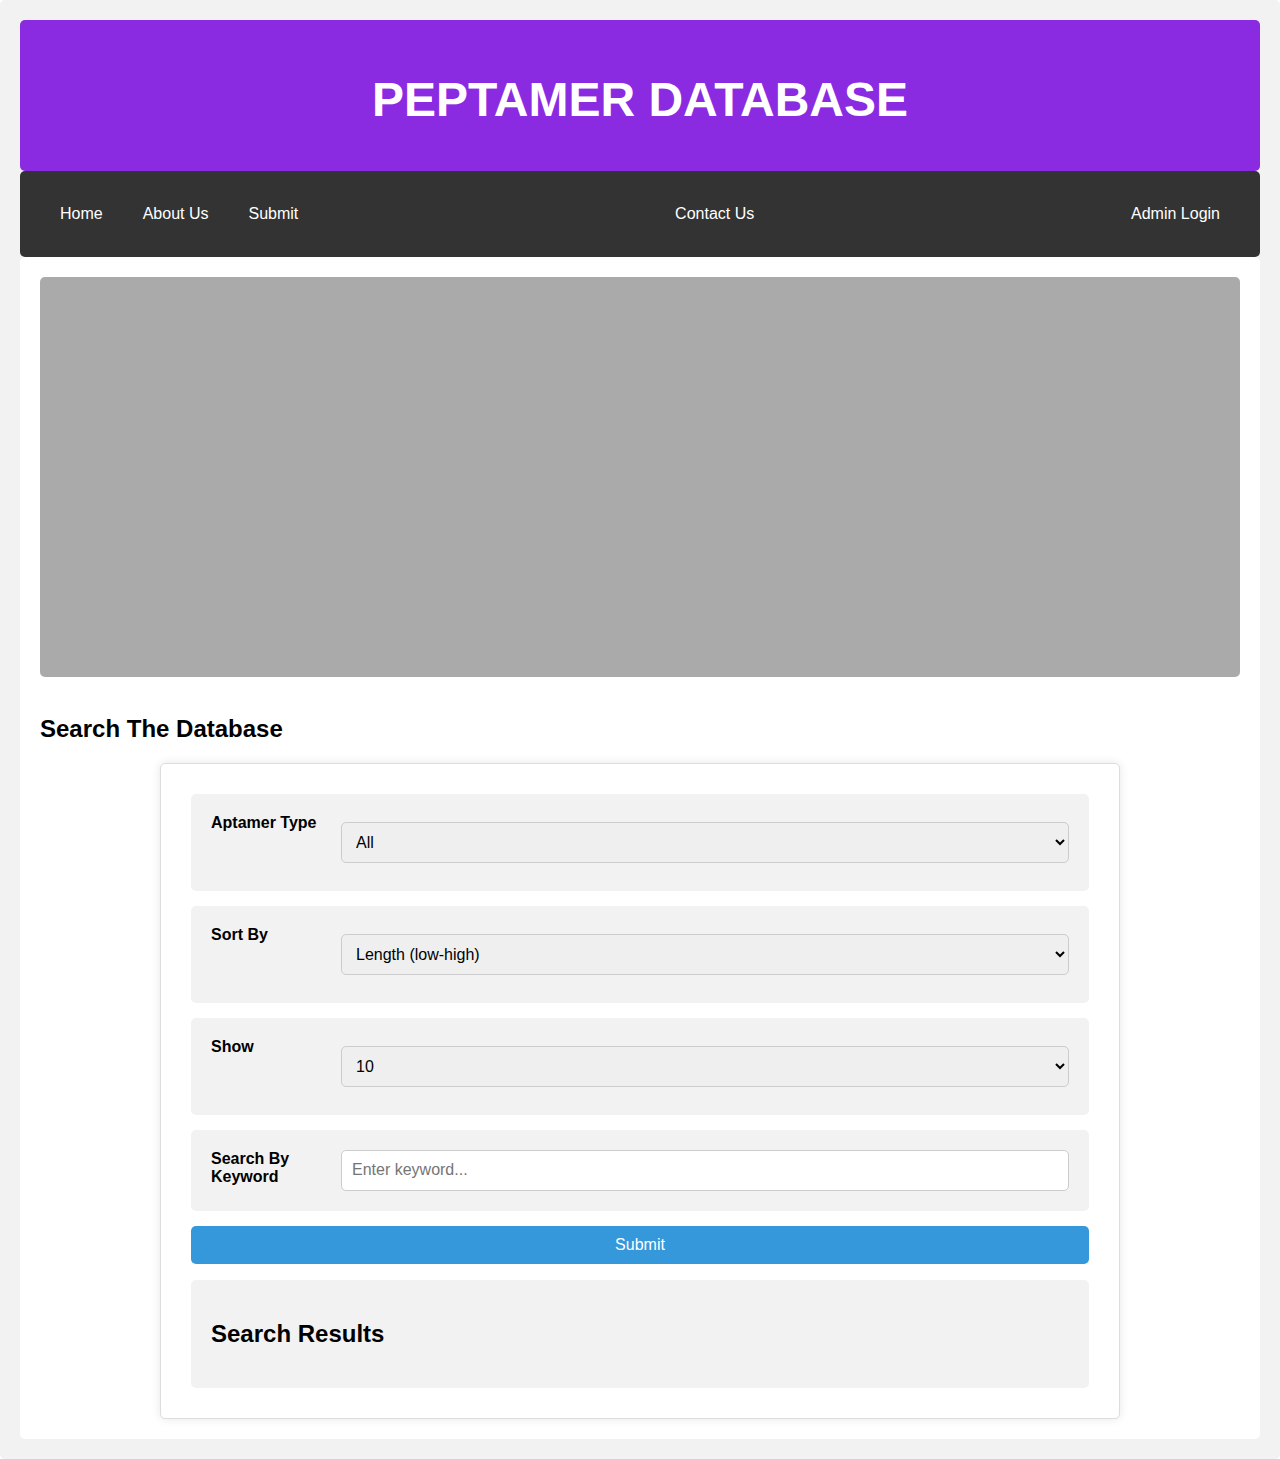
==== index.html @ 31fbc125 "fin" ====
<!DOCTYPE html PUBLIC "-//W3C//DTD HTML 4.01 Transitional//EN">
<html>
  <head>
    <meta http-equiv="Content-Type" content="text/html; charset=utf-8" />
    <link rel="stylesheet" href="index.css">
    <title>Aptabase</title>
  </head>
  <body>
    <u></u>

    <div>
      <div class="m_header">
        <h1>Peptamer Database</h1>
      </div>
      <div class="m_navbar">
        <a href="/" rel="noreferrer" >Home</a>
        <a href="/pages/about/about.html" rel="noreferrer">About Us</a>
        <a href="/pages/submit/submit.html" rel="noreferrer">Submit</a>
        <a href="/pages/contact/contact.html" class="m_right" rel="noreferrer">Contact Us</a>
        <a href="/pages/admin/admin.html" class="m_right" rel="noreferrer">Admin Login</a>
      </div>
      
      <div class="m_main">
        <div class="m_fakeimg" style="height: 400px"> 
        </div>
        <br />
        <h2>Search The Database</h2>
        <div class="search-container">
          <form id="search-form" class="search-form">
            <div class="form-group">
              <label for="m_AptamerType" class="form-label">Aptamer Type</label>
              <select id="m_AptamerType" name="AptamerType" class="form-control">
                <option value="All">All</option>
                <option value="Anticancer">AntiCancer</option>
                <option value="Antiviral">Antiviral</option>
                <option value="Diagnostics">Diagnostics</option>
                <option value="PlantGenomics">PlantGenomics</option>
                <option value="Other">Other</option>
              </select>
            </div>
        
            <div class="form-group">
              <label for="m_SortBy" class="form-label">Sort By</label>
              <select id="m_SortBy" name="SortBy" class="form-control">
                <option value="Length (low-high)">Length (low-high)</option>
                <option value="Length (high-low)">Length (high-low)</option>
                <option value="Alphabetically (a-z)">Alphabetically (a-z)</option>
                <option value="Alphabetically (z-a)">Alphabetically (z-a)</option>
              </select>
            </div>
        
            <div class="form-group">
              <label for="m_Show" class="form-label">Show</label>
              <select id="m_Show" name="Show" class="form-control">
                <option value="10">10</option>
                <option value="25">25</option>
                <option value="50">50</option>
                <option value="100">100</option>
              </select>
            </div>
            <div class="form-group">
              <label for="m_Show" class="form-label">Search By Keyword</label>
              <input type="text" id="m_Show" class="form-control" placeholder="Enter keyword...">
            </div>
        
            <button type="submit" class="btn">Submit</button>
          </form>
        
          <div class="results" style="overflow-x: auto;">
            <h2>Search Results</h2>
            <ul id="search-results">
            </ul>
          </div>
        </div>
        
    </div>

<!-- --------------------------------------------------------------------------------------------------------------------------------------- -->

    <script src="search.js" defer></script>
  </body>
</html>
---- index.css ----
* {
    box-sizing: border-box;
  }
  body {
    font-family: Arial, Helvetica, sans-serif;
    margin: 0;
  }

  /* ------------------------------------------------------------------------------------------------------------------------------------------- */

  .m_header {
    background: blueviolet;
    color: white;
    padding: 20px;
    text-align: center;
}

.m_header h1 {
    font-size: 3em;
    margin-bottom: 0.5em;
    text-transform: uppercase;
}

/* Responsive styles */
@media screen and (max-width: 768px) {
    .m_header {
        padding: 15px;
    }

    .m_header h1 {
        font-size: 2.5em;
    }
}

@media screen and (max-width: 576px) {
    .m_header {
        padding: 10px;
    }

    .m_header h1 {
        font-size: 2em;
    }
}

@media screen and (max-width: 414px) {
    .m_header h1 {
        font-size: 1.8em;
    }
}

@media screen and (max-width: 320px) {
    .m_header h1 {
        font-size: 1.6em;
    }
}

  /* -------------------------------------------------------------------------------------------------------------------------------------------- */


  .m_navbar {
    overflow: hidden;
    background-color: #333;
    display: flex;
    justify-content: center;
}

.m_navbar a {
    color: white;
    text-align: center;
    text-decoration: none;
    padding: 14px 20px;
    transition: background-color 0.3s, color 0.3s;
}

.m_navbar a:hover {
    background-color: #ddd;
    color: black;
}

.m_navbar a.m_right {
    margin-left: auto;
}

.m_navbar a.m_active {
    background-color: #666;
}

/* Responsive styles */
@media screen and (max-width: 768px) {
    .m_navbar {
        flex-wrap: wrap;
    }
    
    .m_navbar a {
        width: 100%;
        margin: 5px 0;
    }

    .m_navbar a.m_right {
        margin-left: 0;
        margin-top: 5px;
    }
}

@media screen and (max-width: 400px) {
  .m_navbar a {
    float: none;
    width: 100%;
  }
}



  /* ---------------------------------------------------------------------------------------------------------------------------------------------- */




  .m_row {
    display: flex;
    flex-wrap: wrap;
}

.m_side {
    background-color: #f1f1f1;
    padding: 20px;
    flex: 0 0 25%; /* Adjust width as needed */
}

.m_main {
    background-color: white;
    padding: 20px;
    flex: 0 0 75%; /* Adjust width as needed */
}

.m_fakeimg {
    background-color: #aaa;
    width: 100%;
    padding: 20px;
    box-sizing: border-box; /* Ensure padding is included in width */
}

.m_footer {
    padding: 20px;
    text-align: center;
    background: #ddd;
}

/* Responsive styles */
@media screen and (max-width: 768px) {
    .m_side, .m_main {
        flex: 0 0 100%;
    }
}




  /* ---------------------------------------------------------------------------------------------------------------------------------------------- */
  select {
    width: 20%;
    padding: 12px 20px;
    margin: 8px 0;
    display: inline-block;
    border: 1px solid #ccc;
    border-radius: 4px;
    box-sizing: border-box;
  }
  div {
    border-radius: 5px;
    background-color: #f2f2f2;
    padding: 20px;
  }

  /* --------------------------------------------------------------------------------------------------------------------------------------------- */
 /* General styles */
body {
  font-family: Arial, sans-serif;
  margin: 0;
  padding: 0;
}

/* Search container */
.search-container {
  width: 80%; /* Adjust width as needed */
  margin: 0 auto; /* Center the container horizontally */
  padding: 30px;
  border: 1px solid #ddd;
  border-radius: 5px;
  box-shadow: 0 0 10px rgba(0, 0, 0, 0.1);
  background-color: #fff;
}

/* Form */
.search-form {
  display: flex;
  flex-direction: column;
  /* Additional styles for the form (optional) */
}

/* Form group */
.form-group {
  margin-bottom: 15px;
  display: flex;
  flex-wrap: wrap; /* Wrap form elements on smaller screens */
}

/* Form label */
.form-label {
  width: 120px; /* Adjust label width as needed */
  font-weight: bold;
  margin-right: 10px;
}

/* Form control (select) */
.form-control {
  flex: 1; /* Take up remaining space */
  padding: 8px;
  border: 1px solid #ccc;
  border-radius: 3px;
  font-size: 16px;
}

/* Submit button */
.btn {
  display: inline-block;
  padding: 10px 20px;
  border: none;
  border-radius: 5px;
  font-size: 16px;
  cursor: pointer;
  background-color: #3498db; /* Adjust color as needed */
  color: #fff; /* Text color */
  transition: background-color 0.2s ease-in-out;
}

.btn:hover {
  background-color: #2980b9; /* Darker

}
  
 

/* Responsive styles */
@media screen and (max-width: 768px) {
    #search-form label, #search-form select, #search-form input[type="submit"] {
        flex: 0 0 100%;
    }
}


}

/* ------------------------------------------------------------------------------------------------------------------------- */






/* Table styles */
.search-table {
  width: 100%;
  border-collapse: collapse;
  margin-top: 20px;
  overflow-x: auto;
  border: 1px solid #ccc; /* Add border to table */
}

.search-table th,
.search-table td {
  padding: 8px;
  border: 1px solid #ccc;
  word-wrap: break-word;
}

.search-table th {
  background-color: #f2f2f2;
  font-weight: bold;
}

/* Block styles */
.block {
  border: 1px solid #ccc; /* Add border to block */
  padding: 10px;
  margin-top: 20px;
}

/* Responsive adjustments */
@media screen and (max-width: 600px) {
  .search-table th,
  .search-table td {
    padding: 6px;
    font-size: 14px;
  }
  
  /* Adjust block size for smaller screens */
  .block {
    padding: 5px; /* Decrease padding */
    margin-top: 10px; /* Decrease margin */
  }
}

/* Limiting words per block */
.block p {
  overflow: hidden;
  text-overflow: ellipsis; /* Show ellipsis for text overflow */
  display: -webkit-box;
  -webkit-line-clamp: 5; /* Limit to 5 lines */
  -webkit-box-orient: vertical;
}








/* ---------------------------------------------------------------------------------------------------------------------------------------------- */


.form-label {
  display: block;
  margin-bottom: 5px;
  font-weight: bold;
}

.form-control {
  width: 100%;
  padding: 10px;
  border: 1px solid #ccc;
  border-radius: 5px;
  box-sizing: border-box;
  font-size: 16px;
}
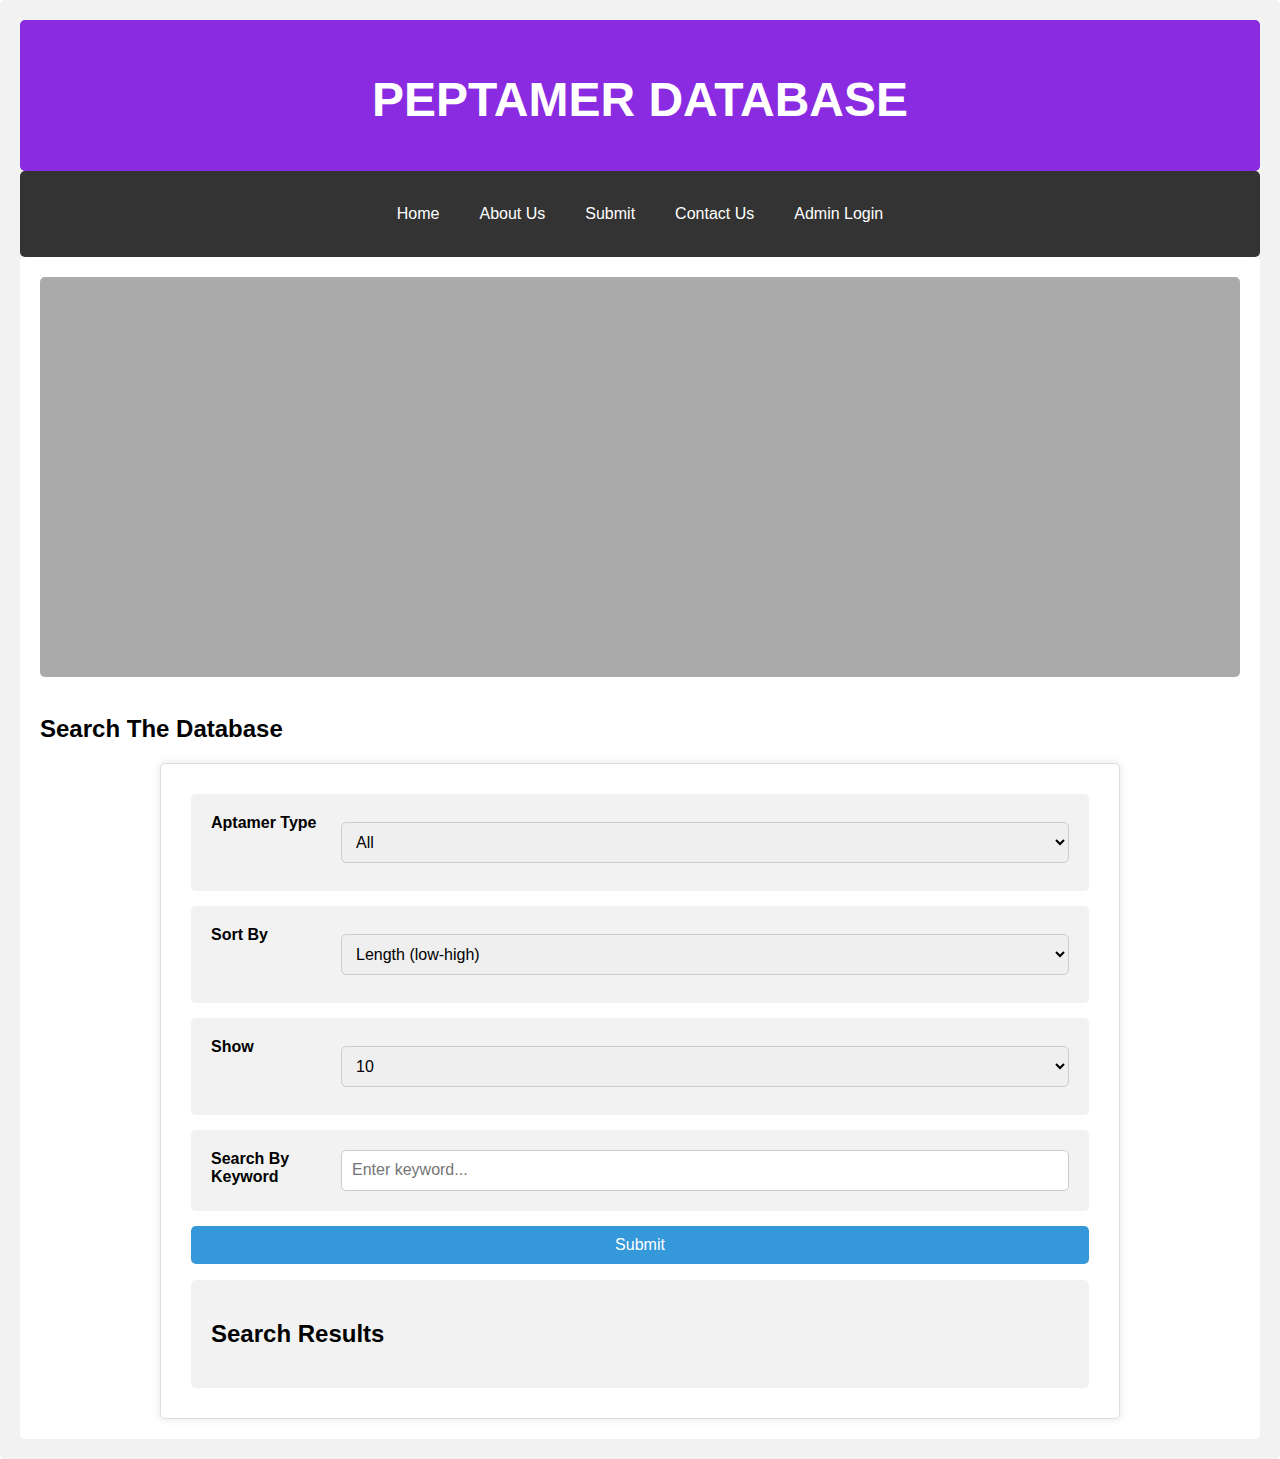
==== commit 5ddf2a7a: "contact us problem solved" ====
--- a/index.html
+++ b/index.html
@@ -16,8 +16,8 @@
         <a href="/" rel="noreferrer" >Home</a>
         <a href="/pages/about/about.html" rel="noreferrer">About Us</a>
         <a href="/pages/submit/submit.html" rel="noreferrer">Submit</a>
-        <a href="/pages/contact/contact.html" class="m_right" rel="noreferrer">Contact Us</a>
-        <a href="/pages/admin/admin.html" class="m_right" rel="noreferrer">Admin Login</a>
+        <a href="/pages/contact/contact.html"  rel="noreferrer">Contact Us</a>
+        <a href="/pages/admin/admin.html" rel="noreferrer">Admin Login</a>
       </div>
       
       <div class="m_main">
--- a/index.css
+++ b/index.css
@@ -57,7 +57,7 @@
   /* -------------------------------------------------------------------------------------------------------------------------------------------- */
 
 
-  .m_navbar {
+.m_navbar {
     overflow: hidden;
     background-color: #333;
     display: flex;
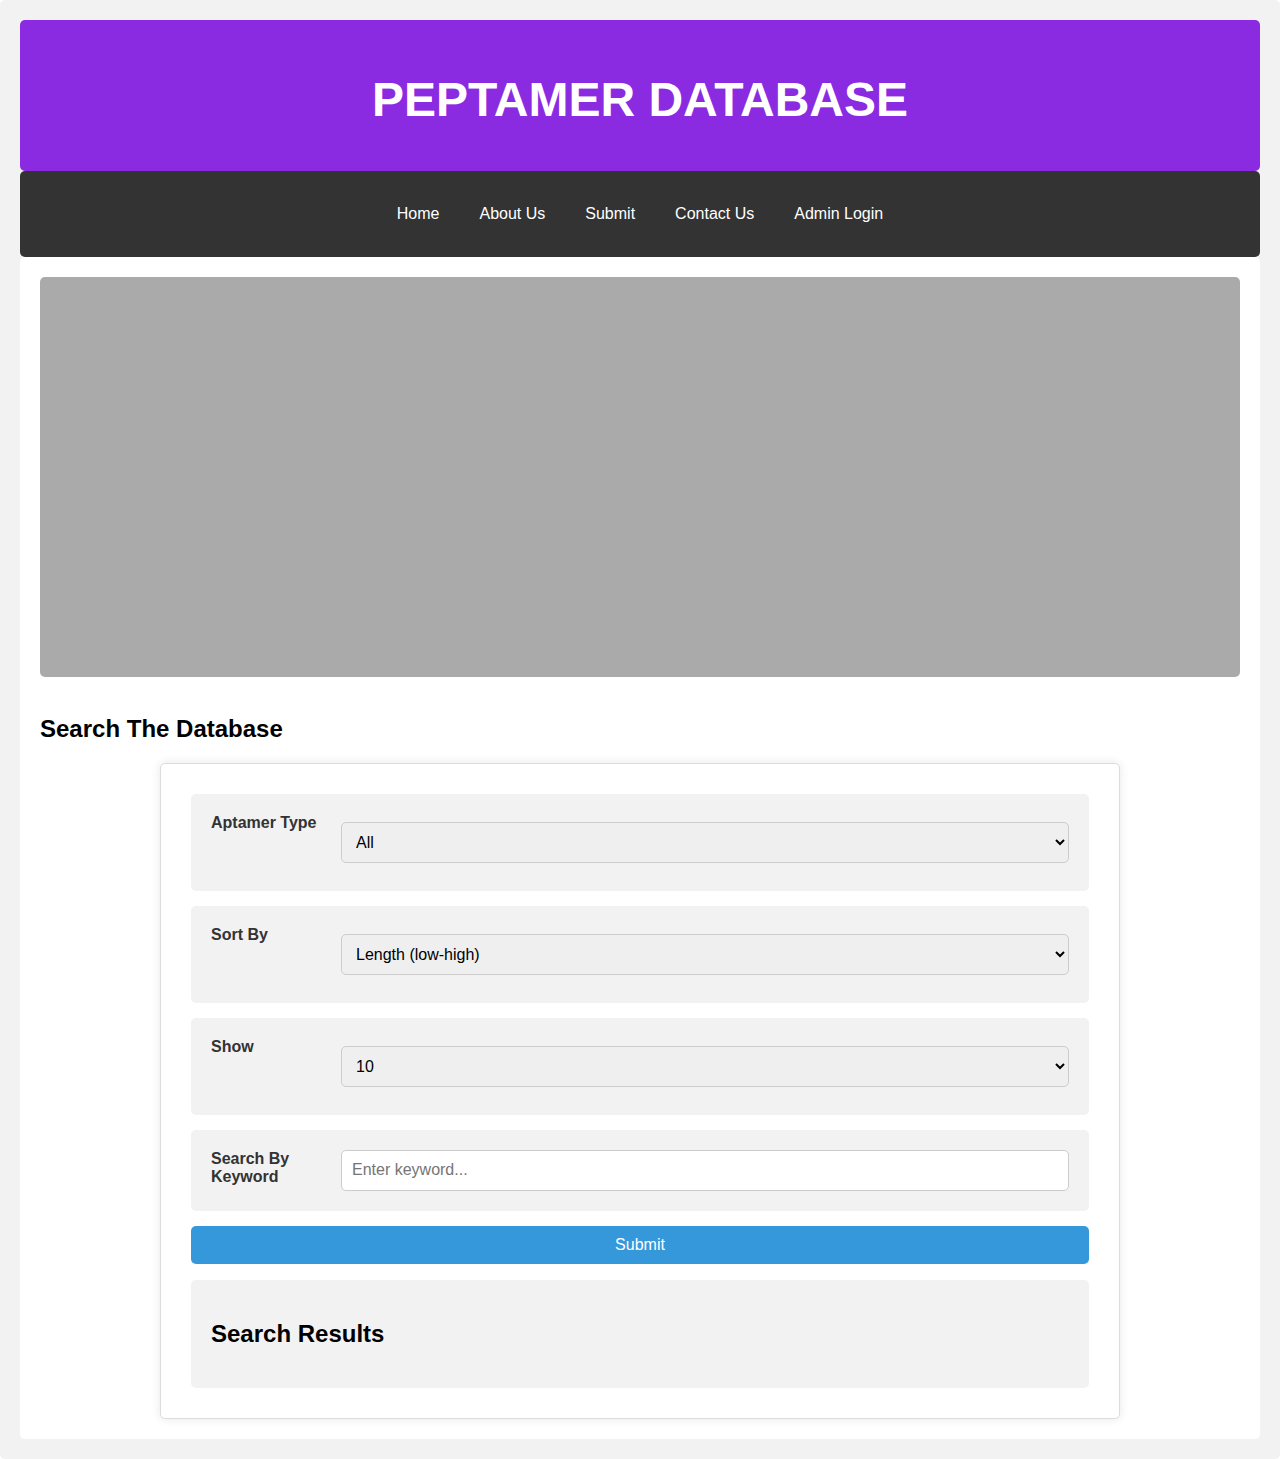
==== commit ece86a7f: "bug fixes" ====
--- a/index.html
+++ b/index.html
@@ -60,7 +60,7 @@
             </div>
             <div class="form-group">
               <label for="m_Show" class="form-label">Search By Keyword</label>
-              <input type="text" id="m_Show" class="form-control" placeholder="Enter keyword...">
+              <input type="text" id="keyword" class="form-control" placeholder="Enter keyword...">
             </div>
         
             <button type="submit" class="btn">Submit</button>
--- a/index.css
+++ b/index.css
@@ -1,112 +1,168 @@
+/* Global Styles */
 * {
-    box-sizing: border-box;
-  }
-  body {
-    font-family: Arial, Helvetica, sans-serif;
-    margin: 0;
-  }
-
-  /* ------------------------------------------------------------------------------------------------------------------------------------------- */
-
+  box-sizing: border-box;
+}
+
+body {
+  font-family: Arial, Helvetica, sans-serif;
+  margin: 0;
+}
+
+/* Header Styles */
+.m_header {
+  background: blueviolet;
+  color: white;
+  padding: 20px;
+  text-align: center;
+}
+
+.m_header h1 {
+  font-size: 3em;
+  margin-bottom: 0.5em;
+  text-transform: uppercase;
+}
+
+/* Responsive Header Styles */
+@media screen and (max-width: 768px) {
   .m_header {
-    background: blueviolet;
-    color: white;
-    padding: 20px;
-    text-align: center;
-}
-
-.m_header h1 {
-    font-size: 3em;
-    margin-bottom: 0.5em;
-    text-transform: uppercase;
-}
-
-/* Responsive styles */
+      padding: 15px;
+  }
+
+  .m_header h1 {
+      font-size: 2.5em;
+  }
+}
+
+@media screen and (max-width: 576px) {
+  .m_header {
+      padding: 10px;
+  }
+
+  .m_header h1 {
+      font-size: 2em;
+  }
+}
+
+@media screen and (max-width: 414px) {
+  .m_header h1 {
+      font-size: 1.8em;
+  }
+}
+
+@media screen and (max-width: 320px) {
+  .m_header h1 {
+      font-size: 1.6em;
+  }
+}
+
+/* Navbar Styles */
+.m_navbar {
+  overflow: hidden;
+  background-color: #333;
+  display: flex;
+  justify-content: center;
+}
+
+.m_navbar a {
+  color: white;
+  text-align: center;
+  text-decoration: none;
+  padding: 14px 20px;
+  transition: background-color 0.3s, color 0.3s;
+}
+
+.m_navbar a:hover {
+  background-color: #ddd;
+  color: black;
+}
+
+.m_navbar a.m_right {
+  margin-left: auto;
+}
+
+.m_navbar a.m_active {
+  background-color: #666;
+}
+
+/* Responsive Navbar Styles */
 @media screen and (max-width: 768px) {
-    .m_header {
-        padding: 15px;
-    }
-
-    .m_header h1 {
-        font-size: 2.5em;
-    }
-}
-
-@media screen and (max-width: 576px) {
-    .m_header {
-        padding: 10px;
-    }
-
-    .m_header h1 {
-        font-size: 2em;
-    }
-}
-
-@media screen and (max-width: 414px) {
-    .m_header h1 {
-        font-size: 1.8em;
-    }
-}
-
-@media screen and (max-width: 320px) {
-    .m_header h1 {
-        font-size: 1.6em;
-    }
-}
-
-  /* -------------------------------------------------------------------------------------------------------------------------------------------- */
-
-
-.m_navbar {
-    overflow: hidden;
-    background-color: #333;
-    display: flex;
-    justify-content: center;
-}
-
-.m_navbar a {
-    color: white;
-    text-align: center;
-    text-decoration: none;
-    padding: 14px 20px;
-    transition: background-color 0.3s, color 0.3s;
-}
-
-.m_navbar a:hover {
-    background-color: #ddd;
-    color: black;
-}
-
-.m_navbar a.m_right {
-    margin-left: auto;
-}
-
-.m_navbar a.m_active {
-    background-color: #666;
-}
-
-/* Responsive styles */
-@media screen and (max-width: 768px) {
-    .m_navbar {
-        flex-wrap: wrap;
-    }
-    
-    .m_navbar a {
-        width: 100%;
-        margin: 5px 0;
-    }
-
-    .m_navbar a.m_right {
-        margin-left: 0;
-        margin-top: 5px;
-    }
+  .m_navbar {
+      flex-wrap: wrap;
+  }
+  
+  .m_navbar a {
+      width: 100%;
+      margin: 5px 0;
+  }
+
+  .m_navbar a.m_right {
+      margin-left: 0;
+      margin-top: 5px;
+  }
 }
 
 @media screen and (max-width: 400px) {
   .m_navbar a {
-    float: none;
-    width: 100%;
-  }
+      float: none;
+      width: 100%;
+  }
+}
+
+/* Edit Form Styles */
+.edit-form-container {
+  max-width: 500px;
+  margin: 50px auto;
+  background-color: #fff;
+  padding: 20px;
+  border-radius: 8px;
+  box-shadow: 0 2px 4px rgba(0, 0, 0, 0.1);
+}
+
+.edit-form-container h2 {
+  margin-top: 0;
+  font-size: 24px;
+  color: #333;
+}
+
+.form-group {
+  margin-bottom: 20px;
+}
+
+.form-label {
+  display: block;
+  font-size: 16px;
+  color: #333;
+  margin-bottom: 5px;
+}
+
+.form-control {
+  width: 100%;
+  padding: 10px;
+  font-size: 16px;
+  border: 1px solid #ccc;
+  border-radius: 4px;
+}
+
+.form-control:focus {
+  outline: none;
+  border-color: #007bff;
+  box-shadow: 0 0 0 2px rgba(0, 123, 255, 0.25);
+}
+
+.btn-primary {
+  display: inline-block;
+  background-color: #007bff;
+  color: #fff;
+  padding: 10px 20px;
+  font-size: 16px;
+  border: none;
+  border-radius: 4px;
+  cursor: pointer;
+  transition: background-color 0.3s;
+}
+
+.btn-primary:hover {
+  background-color: #0056b3;
 }
 
 
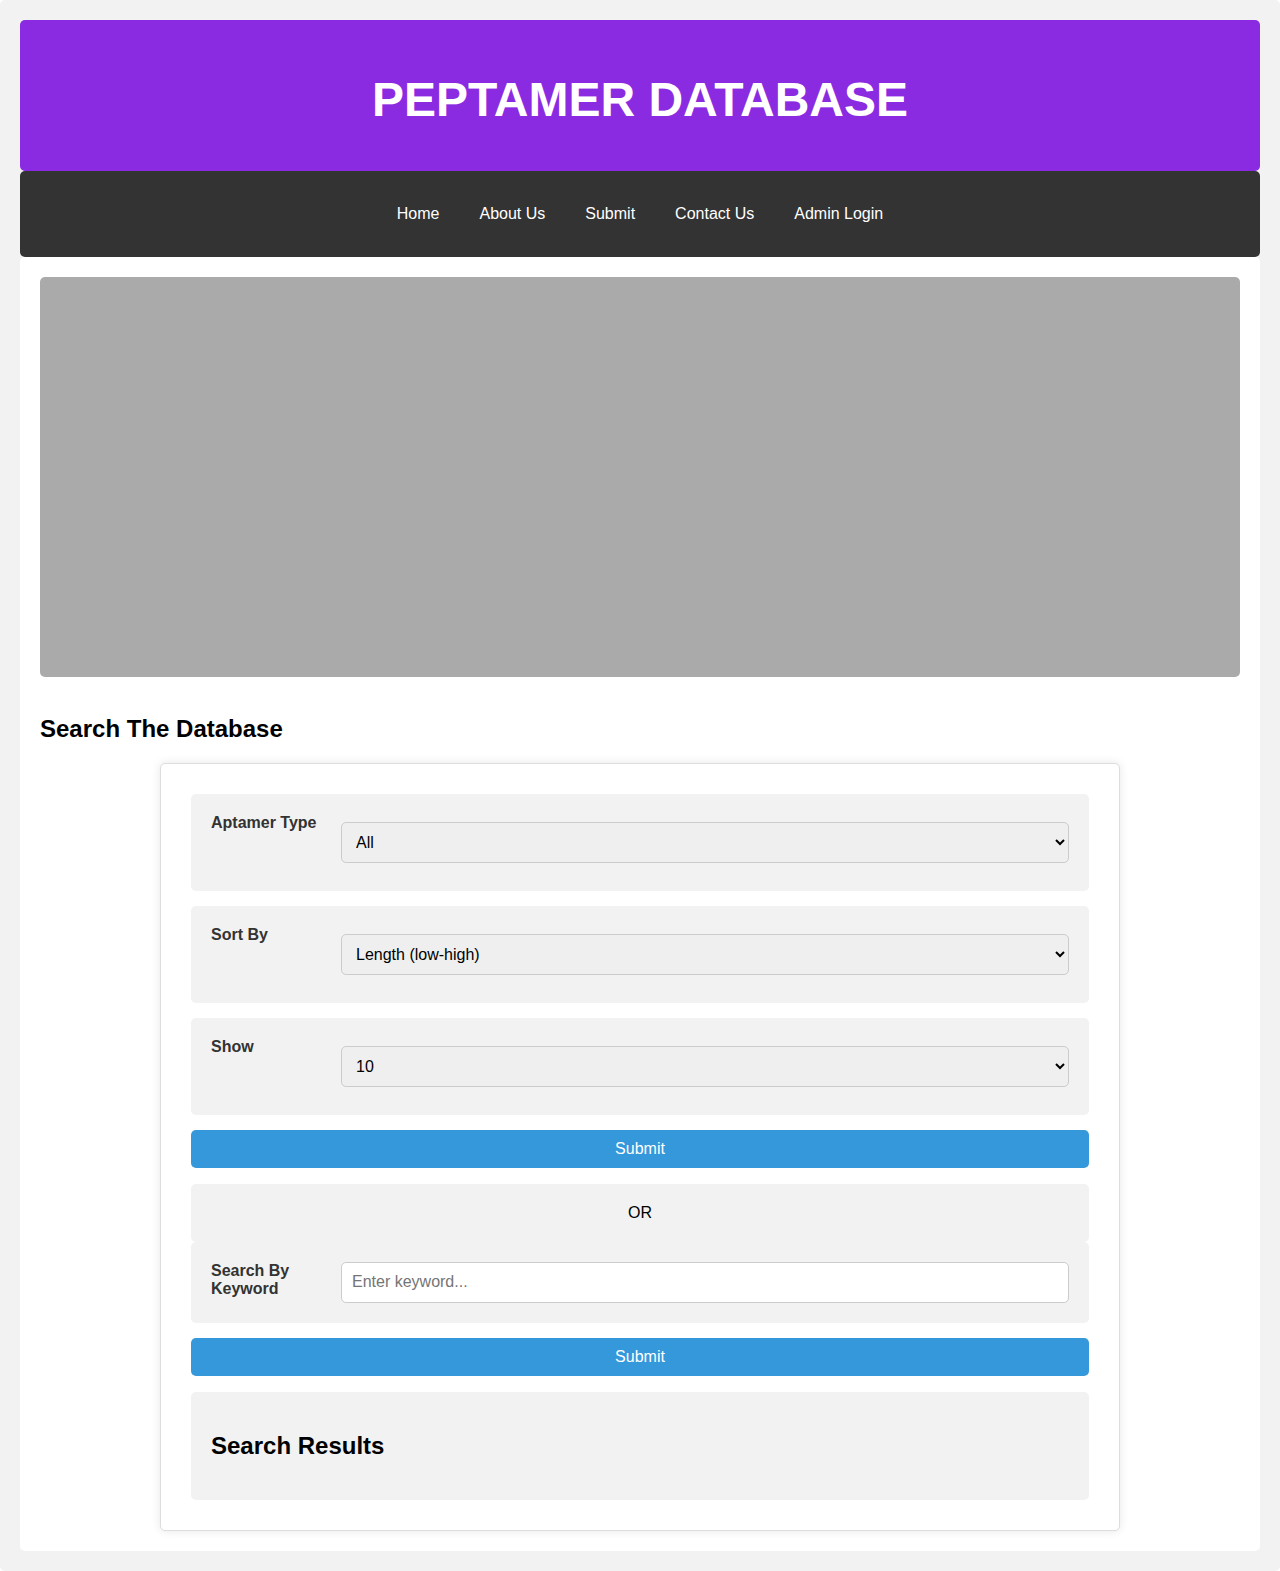
==== commit 13218bdc: "id removed" ====
--- a/index.html
+++ b/index.html
@@ -58,9 +58,19 @@
                 <option value="100">100</option>
               </select>
             </div>
+          
+        
+            <button type="submit" class="btn">Submit</button>
+          </form>
+          <div class="OR">
+            OR
+          </div>
+          <form id="search-form" class="search-form">
+           
+        
             <div class="form-group">
               <label for="m_Show" class="form-label">Search By Keyword</label>
-              <input type="text" id="keyword" class="form-control" placeholder="Enter keyword...">
+              <input type="text" id="m_Show" class="form-control" placeholder="Enter keyword...">
             </div>
         
             <button type="submit" class="btn">Submit</button>
--- a/index.css
+++ b/index.css
@@ -143,6 +143,10 @@
   border-radius: 4px;
 }
 
+.OR{
+  text-align: center;
+  justify-content: center;
+}
 .form-control:focus {
   outline: none;
   border-color: #007bff;
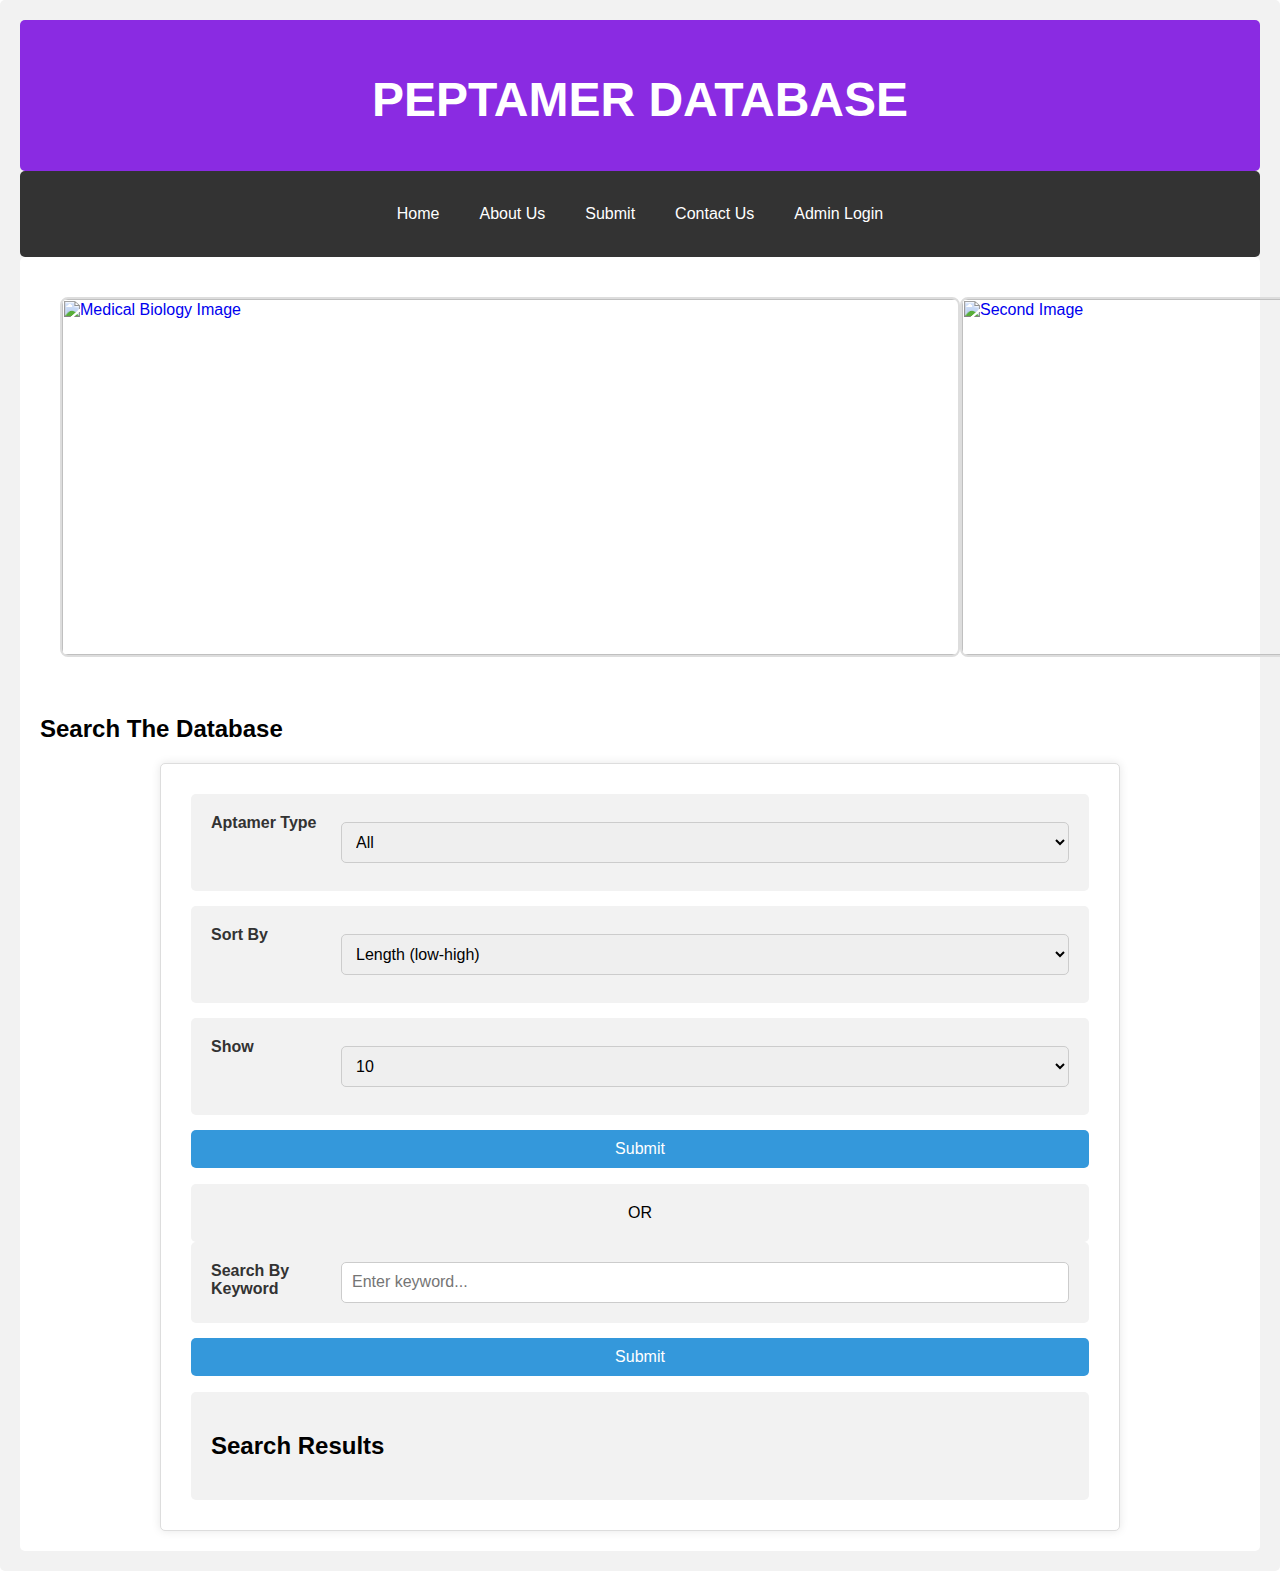
==== commit f0060046: "..." ====
--- a/index.html
+++ b/index.html
@@ -4,6 +4,21 @@
     <meta http-equiv="Content-Type" content="text/html; charset=utf-8" />
     <link rel="stylesheet" href="index.css">
     <title>Aptabase</title>
+    <style>
+      /* Inline CSS for responsive images */
+      .m_fakeimg {
+        background-color: white;
+        display: flex;
+        justify-content: space-around;
+      }
+      .m_fakeimg img {
+        border: 2px solid #ddd; /* Border style */
+        border-radius: 8px; /* Border radius */
+        width: 900px;
+        max-width: 100%; /* Max width for responsiveness */
+        height: 100%; /* Auto height to maintain aspect ratio */
+      }
+    </style>
   </head>
   <body>
     <u></u>
@@ -22,6 +37,13 @@
       
       <div class="m_main">
         <div class="m_fakeimg" style="height: 400px"> 
+          <a href="https://www.bolton.ac.uk/assets/What-is-Medical-Biology-Bolton-Uni__ResizedImageWzYwMCwzMzhd.jpg">
+            <img src="https://www.bolton.ac.uk/assets/What-is-Medical-Biology-Bolton-Uni__ResizedImageWzYwMCwzMzhd.jpg" alt="Medical Biology Image">
+          </a>
+          <!-- Second Image with link -->
+          <a href="https://media.istockphoto.com/id/1297146235/photo/blue-chromosome-dna-and-gradually-glowing-flicker-light-matter-chemical-when-camera-moving.jpg?s=612x612&w=0&k=20&c=yjSdodXRBvtwzOYtQTqetnn3b4wWDNpF6keupxqxric=">
+            <img src="https://media.istockphoto.com/id/1297146235/photo/blue-chromosome-dna-and-gradually-glowing-flicker-light-matter-chemical-when-camera-moving.jpg?s=612x612&w=0&k=20&c=yjSdodXRBvtwzOYtQTqetnn3b4wWDNpF6keupxqxric=" alt="Second Image">
+          </a>
         </div>
         <br />
         <h2>Search The Database</h2>
@@ -70,7 +92,7 @@
         
             <div class="form-group">
               <label for="m_Show" class="form-label">Search By Keyword</label>
-              <input type="text" id="m_Show" class="form-control" placeholder="Enter keyword...">
+              <input type="text" id="keyword" class="form-control" placeholder="Enter keyword...">
             </div>
         
             <button type="submit" class="btn">Submit</button>
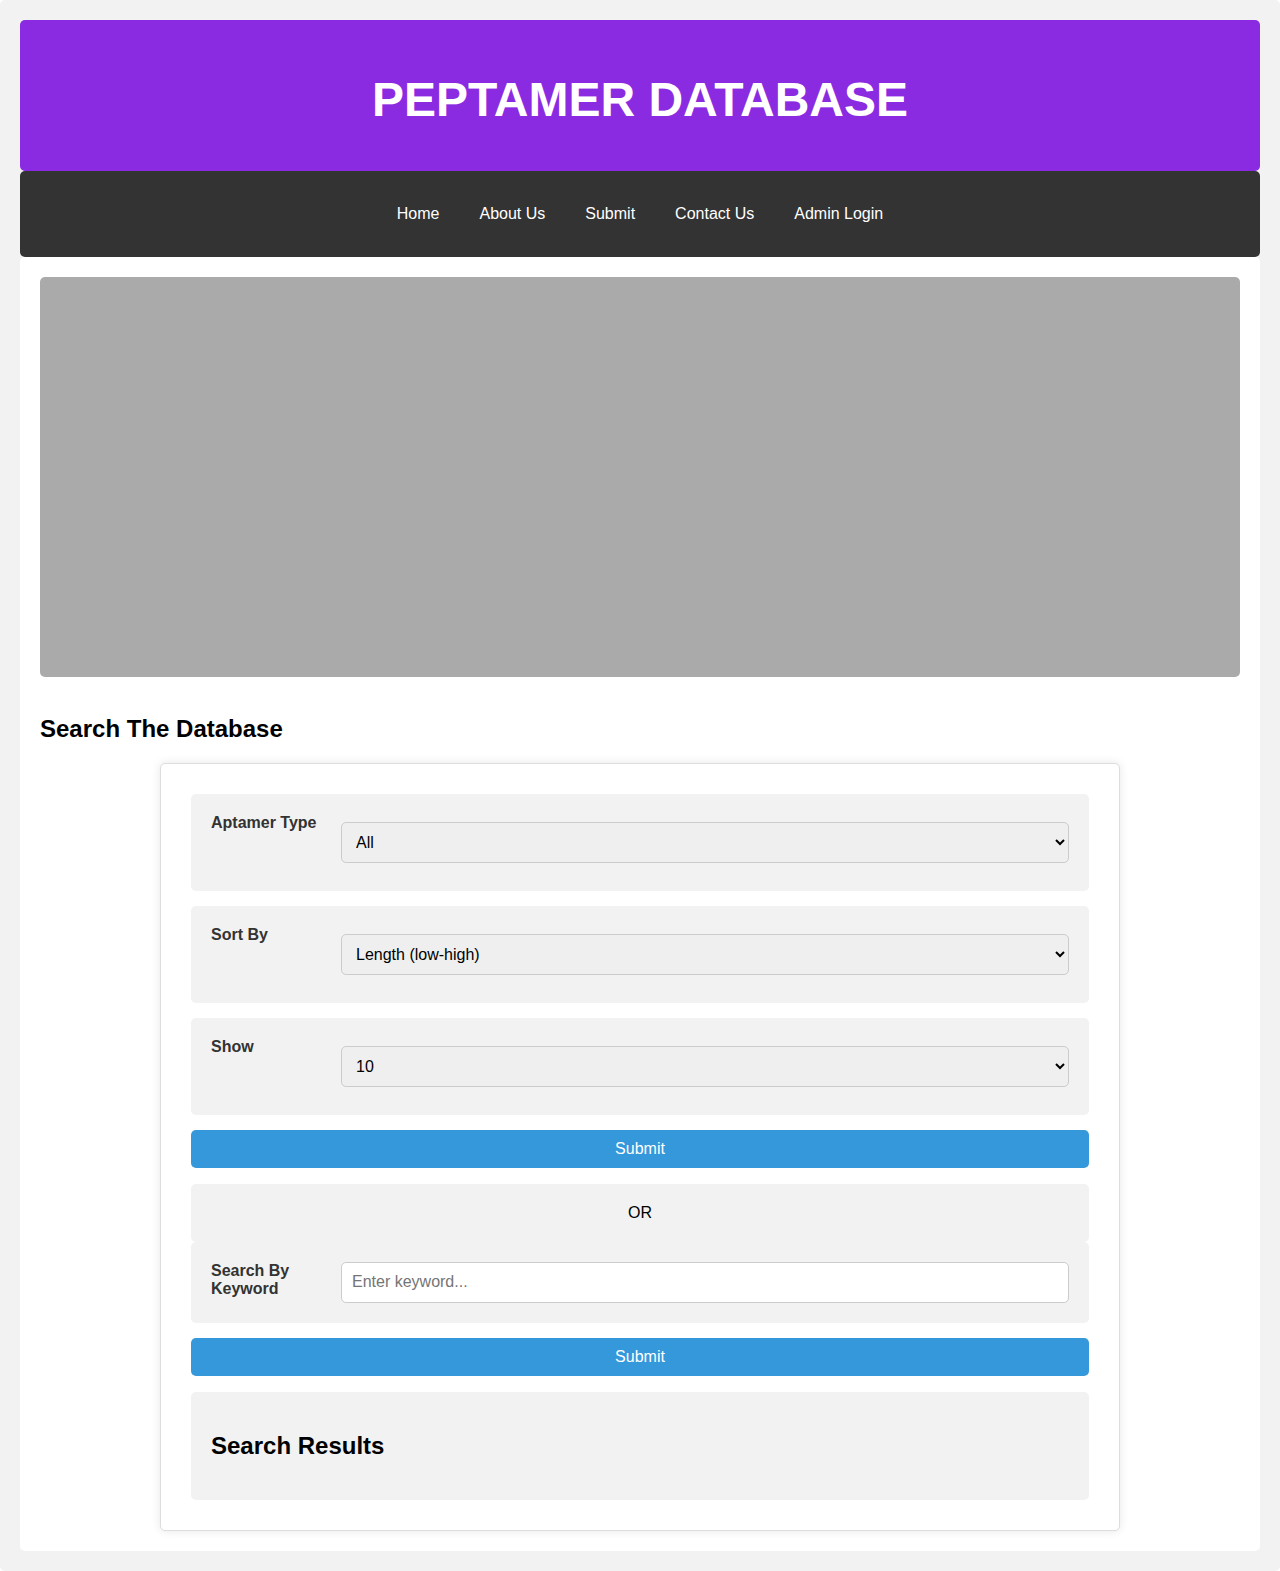
==== commit 637a749b: "bug fixes" ====
--- a/index.html
+++ b/index.html
@@ -4,21 +4,6 @@
     <meta http-equiv="Content-Type" content="text/html; charset=utf-8" />
     <link rel="stylesheet" href="index.css">
     <title>Aptabase</title>
-    <style>
-      /* Inline CSS for responsive images */
-      .m_fakeimg {
-        background-color: white;
-        display: flex;
-        justify-content: space-around;
-      }
-      .m_fakeimg img {
-        border: 2px solid #ddd; /* Border style */
-        border-radius: 8px; /* Border radius */
-        width: 900px;
-        max-width: 100%; /* Max width for responsiveness */
-        height: 100%; /* Auto height to maintain aspect ratio */
-      }
-    </style>
   </head>
   <body>
     <u></u>
@@ -37,13 +22,6 @@
       
       <div class="m_main">
         <div class="m_fakeimg" style="height: 400px"> 
-          <a href="https://www.bolton.ac.uk/assets/What-is-Medical-Biology-Bolton-Uni__ResizedImageWzYwMCwzMzhd.jpg">
-            <img src="https://www.bolton.ac.uk/assets/What-is-Medical-Biology-Bolton-Uni__ResizedImageWzYwMCwzMzhd.jpg" alt="Medical Biology Image">
-          </a>
-          <!-- Second Image with link -->
-          <a href="https://media.istockphoto.com/id/1297146235/photo/blue-chromosome-dna-and-gradually-glowing-flicker-light-matter-chemical-when-camera-moving.jpg?s=612x612&w=0&k=20&c=yjSdodXRBvtwzOYtQTqetnn3b4wWDNpF6keupxqxric=">
-            <img src="https://media.istockphoto.com/id/1297146235/photo/blue-chromosome-dna-and-gradually-glowing-flicker-light-matter-chemical-when-camera-moving.jpg?s=612x612&w=0&k=20&c=yjSdodXRBvtwzOYtQTqetnn3b4wWDNpF6keupxqxric=" alt="Second Image">
-          </a>
         </div>
         <br />
         <h2>Search The Database</h2>
@@ -87,7 +65,7 @@
           <div class="OR">
             OR
           </div>
-          <form id="search-form" class="search-form">
+          <form id="keyword-form" class="search-form">
            
         
             <div class="form-group">
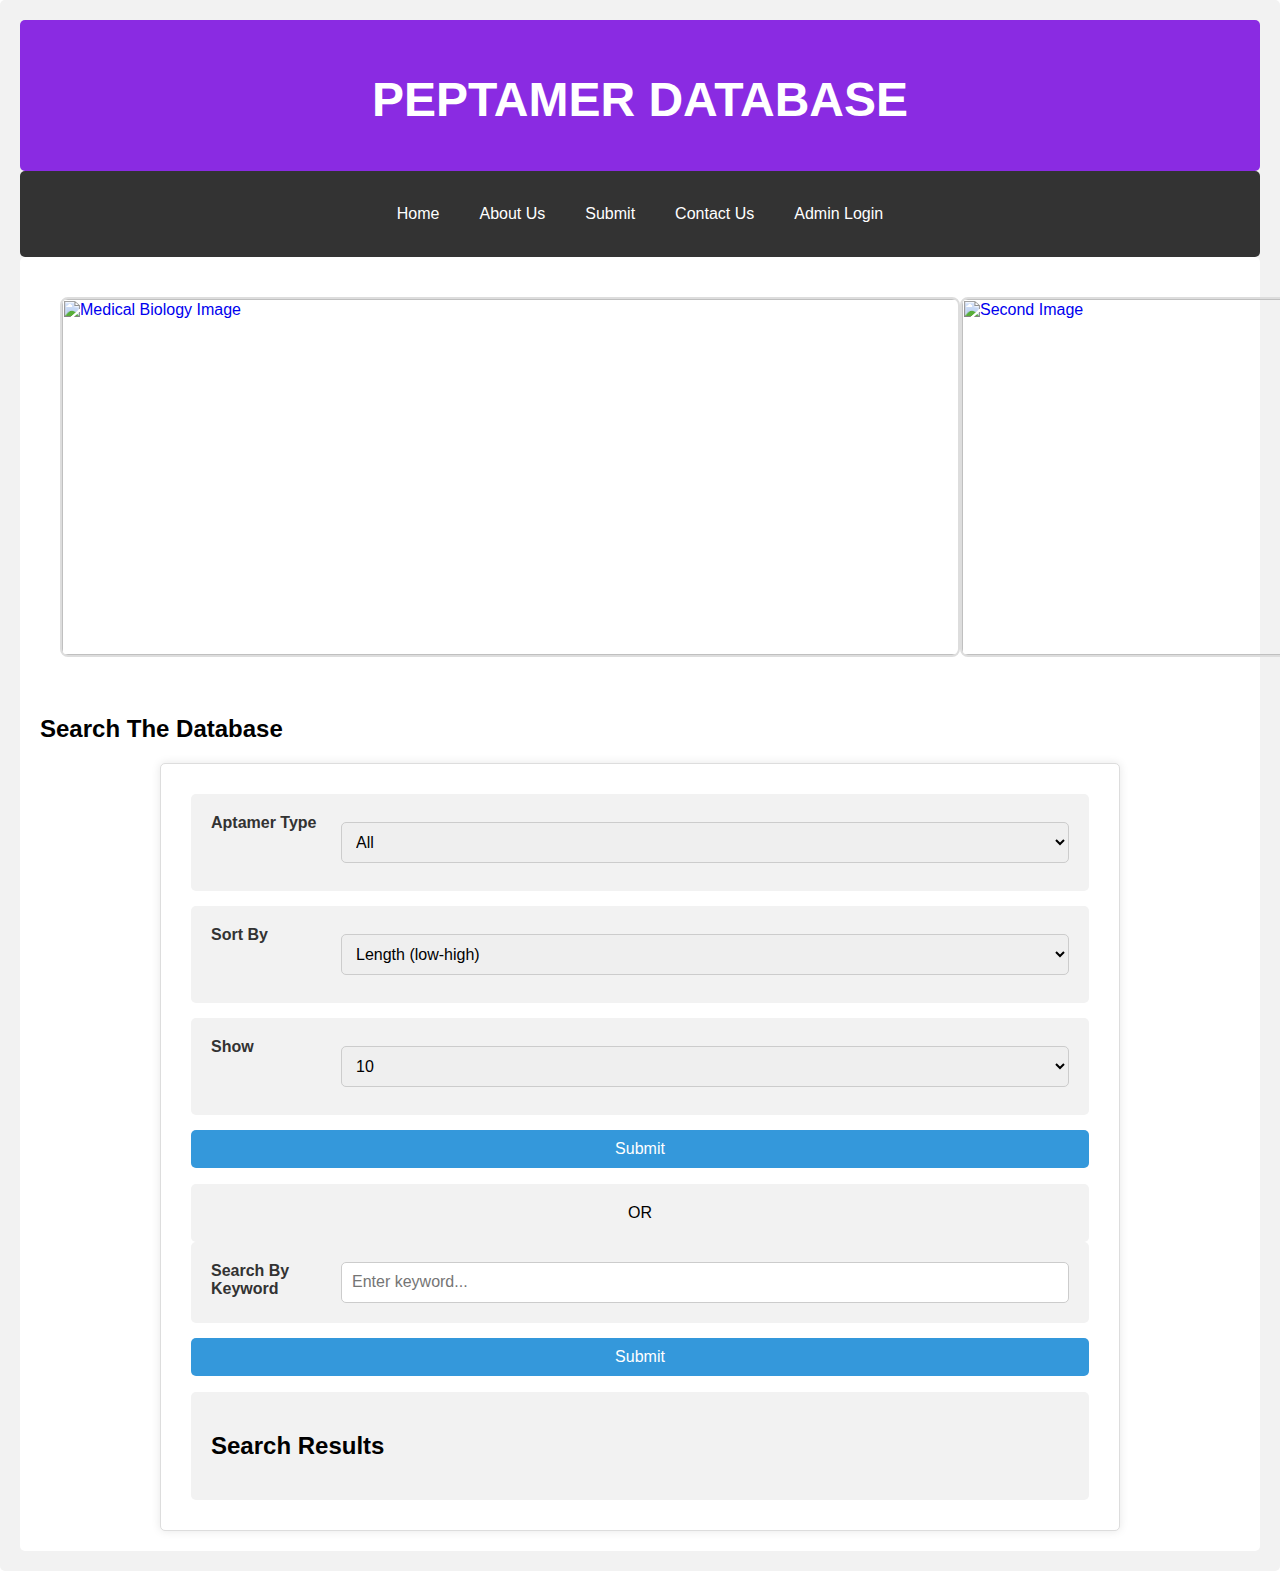
==== commit f78fcae9: "Merge branch 'main' of https://github.com/arnavjain2710/Aptamer-Project" ====
--- a/index.html
+++ b/index.html
@@ -4,6 +4,21 @@
     <meta http-equiv="Content-Type" content="text/html; charset=utf-8" />
     <link rel="stylesheet" href="index.css">
     <title>Aptabase</title>
+    <style>
+      /* Inline CSS for responsive images */
+      .m_fakeimg {
+        background-color: white;
+        display: flex;
+        justify-content: space-around;
+      }
+      .m_fakeimg img {
+        border: 2px solid #ddd; /* Border style */
+        border-radius: 8px; /* Border radius */
+        width: 900px;
+        max-width: 100%; /* Max width for responsiveness */
+        height: 100%; /* Auto height to maintain aspect ratio */
+      }
+    </style>
   </head>
   <body>
     <u></u>
@@ -22,6 +37,13 @@
       
       <div class="m_main">
         <div class="m_fakeimg" style="height: 400px"> 
+          <a href="https://www.bolton.ac.uk/assets/What-is-Medical-Biology-Bolton-Uni__ResizedImageWzYwMCwzMzhd.jpg">
+            <img src="https://www.bolton.ac.uk/assets/What-is-Medical-Biology-Bolton-Uni__ResizedImageWzYwMCwzMzhd.jpg" alt="Medical Biology Image">
+          </a>
+          <!-- Second Image with link -->
+          <a href="https://media.istockphoto.com/id/1297146235/photo/blue-chromosome-dna-and-gradually-glowing-flicker-light-matter-chemical-when-camera-moving.jpg?s=612x612&w=0&k=20&c=yjSdodXRBvtwzOYtQTqetnn3b4wWDNpF6keupxqxric=">
+            <img src="https://media.istockphoto.com/id/1297146235/photo/blue-chromosome-dna-and-gradually-glowing-flicker-light-matter-chemical-when-camera-moving.jpg?s=612x612&w=0&k=20&c=yjSdodXRBvtwzOYtQTqetnn3b4wWDNpF6keupxqxric=" alt="Second Image">
+          </a>
         </div>
         <br />
         <h2>Search The Database</h2>
